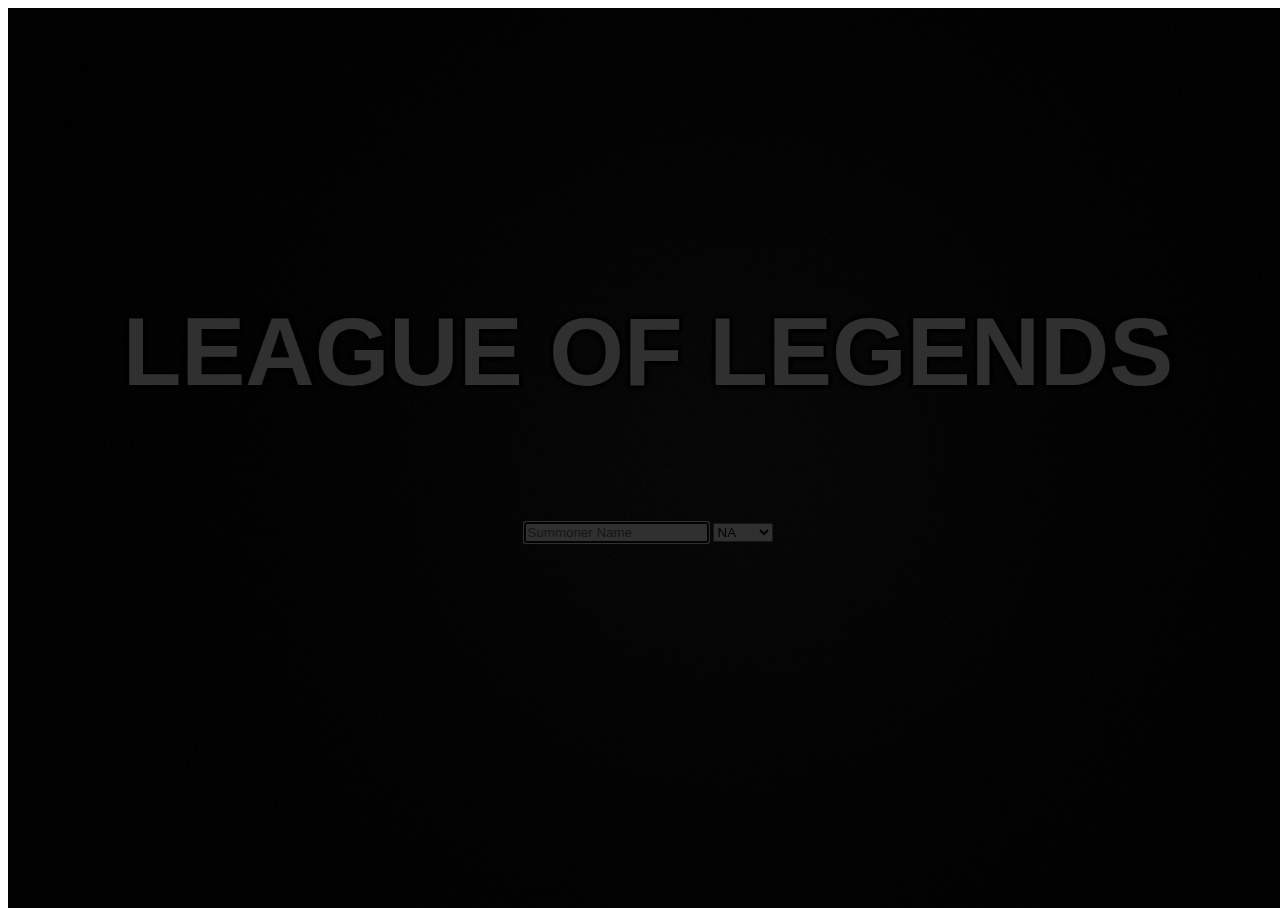
==== index.html @ 60fc0540 "1.0" ====
<!DOCTYPE html>
<html lang="en">
<head>
	<meta charset="utf-8">
	<meta name="viewport" content="width=device-width, initial-scale=1.0"/>
	<meta name="description" content="League of Legends Lookup"/>
	<meta name="keywords" content="league of legends, lookup"/>

	<title>LEAGUE OF LEGENDS S3 RANKED</title>

	<link rel="stylesheet" href="normalize.css">
	<link rel="stylesheet" href="ranked.css">
</head>

<body>
<div id="main">
	<div id="overlay"></div>
	<div id="container"></div>
	<div id="form_container">
		<div id="center_height"></div>
		<div id="center_height"><h1 id="title">League of Legends</h1></div>
		<div id="center">
			<form id="lookup" onsubmit="getData(); return false;" method="post">
			<input type="text" name="summoner" id="summoner" placeholder="Summoner Name" required>
			<select name="region" id="region">
				<option value="na">NA</option>
				<option value="euw">EUW</option>
				<option value="eune">EUNE</option>
			</select>
			</form>
		</div>
	</div>
</div>

<script type="text/javascript" src="js/greensock/TweenMax.min.js"></script>
<script src="http://ajax.googleapis.com/ajax/libs/jquery/1.9.1/jquery.min.js"></script>
<script>window.jQuery || document.write('<script src="/js/jquery-1.9.1.min.js"><\/script>')</script>
<script src="js/jquery.lettering.js"></script>
<script src="js/jquery.superscrollorama.js"></script>
<script>
	$(document).ready(function(){
		$("#summoner").focus();
		$("#overlay").fadeOut(2500);
	});

	function getData(){
		if (document.getElementById("summoner").value == ""){
			return false;
		}

		if (window.XMLHttpRequest) {// code for IE7+, Firefox, Chrome, Opera, Safari
			xmlhttp=new XMLHttpRequest();
		} else {
			xmlhttp=new ActiveXObject("Microsoft.XMLHTTP");

		}
		xmlhttp.onreadystatechange = function() {
			if (xmlhttp.readyState == 1){
				$("#overlay").fadeIn(1500);
				setTimeout(function(){ document.getElementById("overlay").innerHTML = "<div id='center_height'></div><h1 id='overlay_search'>Loading...</h1>"; $("#overlay_search").hide(); $("#overlay_search").delay(2100).fadeIn(1000);}, 1800);
			} else if (xmlhttp.readyState == 4 && xmlhttp.status == 200){
				document.getElementById("overlay_search").innerHTML = "Done!";
				document.getElementById("form_container").innerHTML = "<h3>hi :)</h3>";
				$("#form_container").css('margin-top', '100%');
				$("#form_container").css('background', '#000000');
				document.getElementById("container").innerHTML = xmlhttp.responseText;
				$("#container").css('height', $(window).height()+'px');
				$("#container").css('margin-bottom', '-200px');
				initAnimations();
			}
		}

		xmlhttp.open("POST", "ranked.php", true);
		xmlhttp.setRequestHeader("Content-type", "application/octet-stream");
		xmlhttp.send("summoner=" + document.getElementById("summoner").value + "&region=" + document.getElementById("region").value);
	}

	function initAnimations(){
		if (document.getElementById("error") !== null){ // error finding summoner
			$("#overlay").fadeOut(1);
			return;
		}

		var w = $(window).width();
		var h = $(window).height();

		// SET BACKGROUNDS
		$("#container").css('background', '#000000 url("title_back.jpg") no-repeat center').css('background-size', 'cover');

		$("#summoner").css('margin-top', (0.32*h) + 'px');
		$("#summoner").lettering().find('span').css('position','relative').css('letter-spacing', '16px').hide();
		$("#real_scroll_message").css('margin-left', ((-0.5) * $("#real_scroll_message").width()) + 'px').hide();
		var sum_length = $("#summoner").text().length;
		$("#tier_name").css('margin-top', (0.16*h) + 'px');
		$("#tier_name").lettering().find('span').css('position', 'relative');
		$("#minion_spawn_time").css('margin-top', (0.15*h)+'px');
		$("#minion_spawn_time #mst_1").lettering().find('span').css('position', 'relative');
		$("#minion_spawn_time #mst_2").lettering().find('span').css('position', 'relative');
		$("#minion_spawn_time #mst_3").lettering().find('span').css('position', 'relative');
		$("#mp_champ_frame").css('background', '#000000 url(' + $("#info_mp_champ_bg").text() + ') no-repeat center').css('background-size', 'contain');
		$("#total_kills_frame").css('background', '#3A1F14 url("reverse_annie_alexis_rayne.jpg") no-repeat center').css('background-size', 'contain');
		$("#most_kills_champ_frame").css('background', '#000000 url(' + $("#info_most_kills_champ_bg").text() + ') no-repeat center').css('background-size', 'contain');
		$("#most_kills_per_game_champ_frame").css('background', '#000000 url(' + $("#info_most_kills_per_game_champ_bg").text() + ') no-repeat center').css('background-size', 'contain');
		$("#most_assists_per_game_champ_frame").css('background', '#000000 url(' + $("#info_most_assists_per_game_champ_bg").text() + ') no-repeat center').css('background-size', 'contain');
		$("#highest_winrate_champ_frame").css('background', '#000000 url(' + $("#info_highest_winrate_champ_bg").text() + ') no-repeat center').css('background-size', 'contain');
		$("#random_stats_frame").css('background', '#454545 url("volibear_by_scriptkittie.jpg") no-repeat center').css('background-size', 'contain');

		$("#credits_title").css('margin-top', (0.32*h)+'px');
		$("#credits_1").css('margin-top', (0.3*h)+'px');
		$("#credits_2").css('margin-top', (0.3*h)+'px');
		$("#credits_3").css('margin-top', (0.3*h)+'px');
		$("#credits_4").css('margin-top', (0.36*h)+'px');

		// CHAMPION BACKGROUND
		var bg_w;
		var bg_h;
		var bg_offset_x = 0;
		var bg_offset_y = 0;
		if (w / h > 1215 /717) { // width larger
			bg_w = h/717 * 1215;
			bg_offset_x = (w - bg_w)/2;
			bg_h = h;
		} else {
			bg_h = w/1215 * 717;
			bg_offset_y = (h - bg_h)/2;
			bg_w = w;
		}

		// ANNIE BACKGROUND
		var bg_w2;
		var bg_h2;
		var bg_offset_x2 = 0;
		var bg_offset_y2 = 0;
		if (w / h > 1920 / 1080) { // width larger
			bg_w2 = h/1080 * 1920;
			bg_offset_x2 = (w - bg_w2)/2;
			bg_h2 = h;
		} else {
			bg_h2 = w/1920 * 1080;
			bg_offset_y2 = (h - bg_h2)/2;
			bg_w2 = w;
		}

		// VOLIBEAR BACKGROUND
		var bg_w3;
		var bg_h3;
		var bg_offset_x3 = 0;
		var bg_offset_y3 = 0;
		if (w / h > 900 / 675) { // width larger
			bg_w3 = h/675 * 900;
			bg_offset_x3 = (w - bg_w3)/2;
			bg_h3 = h;
		} else {
			bg_h3 = w/900 * 675;
			bg_offset_y3 = (h - bg_h3)/2;
			bg_w3 = w;
		}

		$("#longest_game").css('margin-top', (0.24*bg_h3 + bg_offset_y3)+'px');
		$("#longest_game #lg_1").lettering().find('span').css('position', 'relative');
		$("#longest_game #lg_2").lettering().find('span').css('position', 'relative');
		$("#longest_game_gold").css('margin-top', (0.16*bg_h3 + bg_offset_y3)+'px');
		$("#longest_life").css('margin-top', (0.24*bg_h3 + bg_offset_y3)+'px');
		$("#longest_life #ll_1").lettering().find('span').css('position', 'relative');
		$("#longest_life #ll_2").lettering().find('span').css('position', 'relative');
		$("#longest_life_gold").css('margin-top', (0.16*bg_h3 + bg_offset_y3)+'px');
		$("#longest_spree").css('margin-top', (0.24*bg_h3 + bg_offset_y3)+'px');
		$("#longest_spree #ls_1").lettering().find('span').css('position', 'relative');
		$("#longest_spree #ls_2").lettering().find('span').css('position', 'relative');
		$("#total_damage").css('margin-top', (0.16*bg_h3 + bg_offset_y3)+'px');
		$("#total_damage #td_1").lettering().find('span').css('position', 'relative');
		$("#total_damage #td_2").lettering().find('span').css('position', 'relative');
		$("#total_damage #td_3").lettering().find('span').css('position', 'relative');
		$("#total_damage #td_4").lettering().find('span').css('position', 'relative');
		$("#total_gold").css('margin-top', (0.16*bg_h3 + bg_offset_y3)+'px');
		$("#total_gold #tg_1").lettering().find('span').css('position', 'relative');
		$("#total_gold #tg_2").lettering().find('span').css('position', 'relative');
		$("#total_gold #tg_3").lettering().find('span').css('position', 'relative');
		$("#total_gold #tg_4").lettering().find('span').css('position', 'relative');
		$("#largest_crit").css('margin-top', (0.24*bg_h3 + bg_offset_y3)+'px');

		$("#overlay").fadeOut(3000);

		var title_anim = [];
		title_anim[0] = TweenMax.to($("#scroll_message"), 9,
							{css:{marginLeft: '-150%'}, ease:Quad.easeInOut});
		title_anim[1] = TweenMax.to($("#behind_scroll_message"), 6,
							{css:{marginLeft:'-300%', opacity: 2}, ease:Quad.easeInOut});
		for(var i=1; i<=sum_length; i++){
			$("#summoner .char" + i).delay(3000 + i*200).fadeIn(500);
			title_anim[i+1] = (TweenMax.to($("#summoner .char" + i), 12,
				{css:{top:'-'+(300 + 100*(i%5)+300*(i/5))+'px'}}));
		}
		$("#real_scroll_message").delay(4000 + sum_length*200).fadeIn(2000);

		var tier_anim = [];
		tier_anim[0] = TweenMax.from($("#tier_image"), 8,
						{css:{opacity: 0}});
		for(var i=1; i<=$("#tier_name").text().length; i++){
			if (i % 2 === 0){
				if (Math.random() < .5){
					tier_anim[i] = TweenMax.from($("#tier_name .char" + i), 6,
						{css:{opacity: .2, top:(Math.random() * -1 * h/2) + 'px', left:(2*Math.random()*w-.5*w) + 'px'}, ease:Quad.easeInOut});
				} else {
					tier_anim[i] = TweenMax.from($("#tier_name .char" + i), 6,
						{css:{opacity: .2, top:(Math.random() * h/2 + h) + 'px', left:(2*Math.random()*w-.5*w) + 'px'}, ease:Quad.easeInOut});
				}
			} else {
				if (Math.random() < .5){
					tier_anim[i] = TweenMax.from($("#tier_name .char" + i), 6,
						{css:{opacity: .2, top:(2*Math.random()*h-.5*h) + 'px', left:(Math.random() * -1 * w/2) + 'px'}, ease:Quad.easeInOut});
				} else {
					tier_anim[i] = TweenMax.from($("#tier_name .char" + i), 6,
						{css:{opacity: .2, top:(2*Math.random()*h-.5*h) + 'px', left:(Math.random() * w/2 + w) + 'px'}, ease:Quad.easeInOut});
				}
			}
		}

		var mst_1_anim = [];
		var mst_anim_out = [];
		for(var i=0; i < $("#minion_spawn_time #mst_1").text().length; i++){
			mst_1_anim[i] = TweenMax.from($("#minion_spawn_time #mst_1 .char" + (i+1)), 8,
				{css:{opacity: 0, top: (Math.random()*3*h - h)+'px', left: (Math.random()*3*w - w)+'px'}, ease:Quad.easeInOut});
			mst_anim_out.push(TweenMax.to($("#minion_spawn_time #mst_1 .char" + (i+1)), 8,
				{css:{opacity: 0, top: (Math.random()*3*h - h)+'px', left: (Math.random()*3*w - w)+'px'}, ease:Quad.easeInOut}));
		}

		var mst_2_anim = [];
		for(var i=0; i < $("#minion_spawn_time #mst_2").text().length; i++){
			mst_2_anim[i] = TweenMax.from($("#minion_spawn_time #mst_2 .char" + (i+1)), 8,
				{css:{opacity: 0, top: (Math.random()*3*h - h)+'px', left: (Math.random()*3*w - w)+'px'}, ease:Quad.easeInOut});
			mst_anim_out.push(TweenMax.to($("#minion_spawn_time #mst_2 .char" + (i+1)), 8,
				{css:{opacity: 0, top: (Math.random()*3*h - h)+'px', left: (Math.random()*3*w - w)+'px'}, ease:Quad.easeInOut}));
		}

		var mst_3_anim = [];
		for(var i=0; i < $("#minion_spawn_time #mst_3").text().length; i++){
			mst_3_anim[i] = TweenMax.from($("#minion_spawn_time #mst_3 .char" + (i+1)), 8,
				{css:{opacity: 0, top: (Math.random()*3*h - h)+'px', left: (Math.random()*3*w - w)+'px'}, ease:Quad.easeInOut});
			mst_anim_out.push(TweenMax.to($("#minion_spawn_time #mst_3 .char" + (i+1)), 8,
				{css:{opacity: 0, top: (Math.random()*3*h - h)+'px', left: (Math.random()*3*w - w)+'px'}, ease:Quad.easeInOut}));
		}


		var lg_anim_out = [];
		for(var i=0; i < $("#longest_game #lg_1").text().length; i++){
			lg_anim_out.push(TweenMax.to($("#longest_game #lg_1 .char" + (i+1)), 8,
				{css:{opacity: 0, top: (Math.random()*3*h - h)+'px', left: (Math.random()*3*w - w)+'px'}, ease:Quad.easeInOut}));
		}
		for(var i=0; i < $("#longest_game #lg_2").text().length; i++){
			lg_anim_out.push(TweenMax.to($("#longest_game #lg_2 .char" + (i+1)), 8,
				{css:{opacity: 0, top: (Math.random()*3*h - h)+'px', left: (Math.random()*3*w - w)+'px'}, ease:Quad.easeInOut}));
		}

		var ll_anim_out = [];

		var ll_1_anim = [];
		for(var i=0; i < $("#longest_life #ll_1").text().length; i++){
			ll_1_anim[i] = TweenMax.from($("#longest_life #ll_1 .char" + (i+1)), 8,
				{css:{opacity: 0, top: (0.2*h)+'px', left: (w/2-30*i)+'px', 'font-size': '2px'}, ease:Quad.easeInOut});
			ll_anim_out.push(TweenMax.to($("#longest_life #ll_1 .char" + (i+1)), 8,
				{css:{opacity: 0, top: (0.2*h)+'px', left: (w/2-30*i)+'px'}, ease:Quad.easeInOut}));
		}

		var ll_2_anim = [];
		for(var i=0; i < $("#longest_life #ll_2").text().length; i++){
			ll_2_anim[i] = TweenMax.from($("#longest_life #ll_2 .char" + (i+1)), 8,
				{css:{opacity: 0, top: (0.4*h)+'px', left: (w/2-30*i)+'px', 'font-size': '2px'}, ease:Quad.easeInOut});
			ll_anim_out.push(TweenMax.to($("#longest_life #ll_2 .char" + (i+1)), 8,
				{css:{opacity: 0, top: (0.4*h)+'px', left: (w/2-30*i)+'px'}, ease:Quad.easeInOut}));
		}

		var ls_anim_out = []

		var ls_1_anim = [];
		var ls_1_length = $("#longest_spree #ls_1").text().length
		for(var i=0; i < ls_1_length; i++){
			ls_1_anim[i] = TweenMax.from($("#longest_spree #ls_1 .char" + (i+1)), 8,
				{css:{opacity: 0, left: (-60*i-w/3)+'px'}, ease:Quad.easeInOut});
			ls_anim_out.push(TweenMax.to($("#longest_spree #ls_1 .char" + (i+1)), 8,
				{css:{opacity: 0, left: (w + (ls_1_length-i)*60)+'px'}, ease:Quad.easeInOut}));
		}

		var ls_2_anim = [];
		var ls_2_length = $("#longest_spree #ls_2").text().length
		for(var i=0; i < ls_2_length; i++){
			ls_2_anim[i] = TweenMax.from($("#longest_spree #ls_2 .char" + (i+1)), 8,
				{css:{opacity: 0, left: (-60*i-w/3)+'px'}, ease:Quad.easeInOut});
			ls_anim_out.push(TweenMax.to($("#longest_spree #ls_2 .char" + (i+1)), 8,
				{css:{opacity: 0, left: (w/2 + (ls_1_length-i)*60)+'px'}, ease:Quad.easeInOut}));
		}

		var td_anim = [];
		td_1_length = $("#total_damage #td_1").text().length
		for(var i=0; i<td_1_length; i++){
			td_anim.push(TweenMax.from($("#total_damage #td_1 .char" + (i+1)), 16*((i+1)/td_1_length),
				{css:{opacity: 0, 'font-size': '8px'}}));
		}

		td_2_length = $("#total_damage #td_2").text().length
		for(var i=0; i<td_2_length; i++){
			td_anim.push(TweenMax.from($("#total_damage #td_2 .char" + (i+1)), 16*((i+1)/td_2_length),
				{css:{opacity: 0, 'font-size': '8px'}}));
		}

		td_3_length = $("#total_damage #td_3").text().length
		for(var i=0; i<td_3_length; i++){
			td_anim.push(TweenMax.from($("#total_damage #td_3 .char" + (i+1)), 16*((i+1)/td_3_length),
				{css:{opacity: 0, 'font-size': '8px'}}));
		}

		td_4_length = $("#total_damage #td_4").text().length
		for(var i=0; i<td_4_length; i++){
			td_anim.push(TweenMax.from($("#total_damage #td_4 .char" + (i+1)), 16*((i+1)/td_4_length),
				{css:{opacity: 0, 'font-size': '8px'}}));
		}

		var tg_anim = [];
		tg_1_length = $("#total_gold #tg_1").text().length
		for(var i=0; i<tg_1_length; i++){
			tg_anim.push(TweenMax.from($("#total_gold #tg_1 .char" + (i+1)), 16*((tg_1_length-i)/tg_1_length),
				{css:{opacity: 0, 'font-size': '8px'}}));
		}

		tg_2_length = $("#total_gold #tg_2").text().length
		for(var i=0; i<tg_2_length; i++){
			tg_anim.push(TweenMax.from($("#total_gold #tg_2 .char" + (i+1)), 16*((tg_2_length-i)/tg_2_length),
				{css:{opacity: 0, 'font-size': '8px'}}));
		}

		tg_3_length = $("#total_gold #tg_3").text().length
		for(var i=0; i<tg_3_length; i++){
			tg_anim.push(TweenMax.from($("#total_gold #tg_3 .char" + (i+1)), 16*((tg_3_length-i)/tg_3_length),
				{css:{opacity: 0, 'font-size': '8px'}}));
		}

		tg_4_length = $("#total_gold #tg_4").text().length
		for(var i=0; i<tg_4_length; i++){
			tg_anim.push(TweenMax.from($("#total_gold #tg_4 .char" + (i+1)), 16*((tg_4_length-i)/tg_4_length),
				{css:{opacity: 0, 'font-size': '8px'}}));
		}

		var lc_anim = TweenMax.from($("#largest_crit"), 12,
			{css:{marginTop:'-100%', opacity:0}, ease:Bounce.easeOut});


		var s = $.superscrollorama();


		s.pin($("#container"), 92 * $(window).height(), {
			anim: (new TimelineLite())
				.append(title_anim)
				.append(
					TweenMax.fromTo($("#tier_frame"), 3,
						{css:{opacity: 0}},
						{css:{opacity: 1}}))
				.append(tier_anim)
				.append(
					TweenMax.fromTo($("#tier_info"), 2,
						{css:{marginLeft:'120%', opacity: 0}, ease:Quad.easeInOut},
						{css:{marginLeft:'4%', opacity: 1}, ease:Quad.easeInOut}))
				.append(
					TweenMax.to($("#tier_info"), 12,
						{css:{marginLeft:'-4%'}}))
				.append(
					TweenMax.to($("#tier_info"), 2,
						{css:{marginLeft:'-120%', opacity: 0}, ease:Quad.easeInOut}))
				.append([
					TweenMax.to($("#tier_name"), 3,
						{css:{marginTop:'-100%', opacity: 0}, ease:Quad.easeInOut}),
					TweenMax.to($("#tier_image"), 3,
						{css:{opacity: 0}})])
				.append([
					TweenMax.to($("#tier_frame"), 3,
						{css:{marginTop:'-100%'}}),
					TweenMax.fromTo($("#num_games_frame"), 3,
						{css:{marginTop:'-100%'}},
						{css:{marginTop:'0%'}})])
				.append(
					TweenMax.fromTo($("#num_games"), 2,
						{css:{marginLeft:'100%', marginTop: ((h-252)/4)+'px', marginBottom: '0px'}, ease:Quad.easeInOut},
						{css:{marginLeft:'13%'}, ease:Quad.easeInOut}))
				.append([
					TweenMax.fromTo($("#num_wins"), 2,
						{css:{marginLeft:'-100%', marginTop: ((h-252)/4)+'px', marginBottom: '0px'}, ease:Quad.easeInOut},
						{css:{marginLeft:'48%'}, ease:Quad.easeInOut}),
					TweenMax.to($("#num_games"), 2,
						{css:{marginLeft:'12%'}})])
				.append([
					TweenMax.fromTo($("#num_losses"), 2,
						{css:{marginLeft:'100%', marginTop: ((h-252)/4)+'px', marginBottom: '0px'}, ease:Quad.easeInOut},
						{css:{marginLeft:'31%'}, ease:Quad.easeInOut}),
					TweenMax.to($("#num_wins"), 2,
						{css:{marginLeft:'49%'}}),
					TweenMax.to($("#num_games"), 2,
						{css:{marginLeft:'11%'}})])
				.append([
					TweenMax.to($("#num_games"), 12,
						{css:{marginLeft: '7%'}}),
					TweenMax.to($("#num_wins"), 12,
						{css:{marginLeft: '53%'}}),
					TweenMax.to($("#num_losses"), 12,
						{css:{marginLeft: '27%'}})])
				.append(
					TweenMax.to($("#num_games"), 2,
						{css:{marginLeft: '-100%'}}))
				.append(
					TweenMax.to($("#num_wins"), 2,
						{css:{marginLeft: '100%'}}))
				.append(
					TweenMax.to($("#num_losses"), 2,
						{css:{marginLeft: '-100%'}}))
				.append([
					TweenMax.to($("#num_games_frame"), 1,
						{css:{marginLeft:'100%'}}),

					TweenMax.fromTo($("#total_destruction_frame"), 1,
						{css:{marginTop:'-100%'}},
						{css:{marginTop:'0%'}})])
				.append(
					TweenMax.fromTo($("#total_minions"), 2,
						{css:{marginLeft:'100%', marginTop: ((h-252)/4)+'px', marginBottom: '0px'}, ease:Quad.easeInOut},
						{css:{marginLeft:'13%'}, ease:Quad.easeInOut}))
				.append([
					TweenMax.fromTo($("#total_monsters"), 2,
						{css:{marginLeft:'-100%', marginTop: ((h-252)/4)+'px', marginBottom: '0px'}, ease:Quad.easeInOut},
						{css:{marginLeft:'38%'}, ease:Quad.easeInOut}),
					TweenMax.to($("#total_minions"), 2,
						{css:{marginLeft:'12%'}})])
				.append([
					TweenMax.fromTo($("#total_turrets"), 2,
						{css:{marginLeft:'100%', marginTop: ((h-252)/4)+'px', marginBottom: '0px'}, ease:Quad.easeInOut},
						{css:{marginLeft:'26%'}, ease:Quad.easeInOut}),
					TweenMax.to($("#total_monsters"), 2,
						{css:{marginLeft:'39%'}}),
					TweenMax.to($("#total_minions"), 2,
						{css:{marginLeft:'11%'}})])
				.append([
					TweenMax.to($("#total_minions"), 12,
						{css:{marginLeft: '7%'}}),
					TweenMax.to($("#total_monsters"), 12,
						{css:{marginLeft: '43%'}}),
					TweenMax.to($("#total_turrets"), 12,
						{css:{marginLeft: '22%'}})])
				.append(
					TweenMax.to($("#total_minions"), 2,
						{css:{marginLeft: '-100%'}}))
				.append(
					TweenMax.to($("#total_monsters"), 2,
						{css:{marginLeft: '100%'}}))
				.append(
					TweenMax.to($("#total_turrets"), 2,
						{css:{marginLeft: '-100%'}}))
				.append([
					TweenMax.to($("#total_destruction_frame"), 6,
						{css:{marginLeft:'100%'}}),

					TweenMax.fromTo($("#total_kills_frame"), 6,
						{css:{marginLeft:'100%'}},
						{css:{marginLeft:'0%'}})])
				.append(
					TweenMax.fromTo($("#total_kills"), 2,
						{css:{marginLeft:'100%', marginTop: (bg_offset_y2 + 0.1 * bg_h2) + 'px', opacity: 0}, ease:Quad.easeInOut},
						{css:{marginLeft:'12%', opacity: 1}, ease:Quad.easeInOut}))
				.append(
					TweenMax.fromTo($("#kills_per_game"), 2,
						{css:{marginLeft: '-100%', opacity: 0, marginTop:((bg_h2)/3)+'px'}, ease:Quad.easeInOut},
						{css:{marginLeft: '34%', opacity: 1}, ease:Quad.easeInOut}))
				.append([
					TweenMax.to($("#total_kills"), 12,
						{css:{marginLeft:'8%'}}),
					TweenMax.to($("#kills_per_game"), 12,
						{css:{marginLeft:'38%'}})])
				.append([
					TweenMax.to($("#total_kills"), 2,
						{css:{marginLeft:'-100%', opacity: 0}}),
					TweenMax.to($("#kills_per_game"), 2,
						{css:{marginLeft:'100%', opacity:0}})])
				.append(
					TweenMax.fromTo($("#doubles_frame"), 0.5,
						{css:{marginLeft:'100%'}},
						{css:{marginLeft:'0%'}}))
				.append(
					TweenMax.fromTo($("#doubles"), 2,
						{css:{marginLeft:'100%', marginTop: (bg_offset_y2 + 0.1 * bg_h2) + 'px', opacity: 0}, ease:Quad.easeInOut},
						{css:{marginLeft:'12%', opacity: 1}, ease:Quad.easeInOut}))
				.append(
					TweenMax.fromTo($("#doubles_per_game"), 2,
						{css:{marginLeft: '-100%', opacity: 0, marginTop:((bg_h2)/3)+'px'}, ease:Quad.easeInOut},
						{css:{marginLeft: '34%', opacity: 1}, ease:Quad.easeInOut}))
				.append([
					TweenMax.to($("#doubles"), 12,
						{css:{marginLeft:'8%'}}),
					TweenMax.to($("#doubles_per_game"), 12,
						{css:{marginLeft:'38%'}})])
				.append([
					TweenMax.to($("#doubles"), 2,
						{css:{marginLeft:'-100%', opacity: 0}}),
					TweenMax.to($("#doubles_per_game"), 2,
						{css:{marginLeft:'100%', opacity:0}})])
				.append(
					TweenMax.to($("#doubles_frame"), 0.5,
						{css:{marginLeft:'-100%'}}))
				.append(
					TweenMax.fromTo($("#triples_frame"), 0.5,
						{css:{marginLeft:'100%'}},
						{css:{marginLeft:'0%'}}))
				.append(
					TweenMax.fromTo($("#triples"), 2,
						{css:{marginLeft:'100%', marginTop: (bg_offset_y2 + 0.1 * bg_h2) + 'px', opacity: 0}, ease:Quad.easeInOut},
						{css:{marginLeft:'12%', opacity: 1}, ease:Quad.easeInOut}))
				.append(
					TweenMax.fromTo($("#triples_per_game"), 2,
						{css:{marginLeft: '-100%', opacity: 0, marginTop:(bg_h2/3)+'px'}, ease:Quad.easeInOut},
						{css:{marginLeft: '34%', opacity: 1}, ease:Quad.easeInOut}))
				.append([
					TweenMax.to($("#triples"), 12,
						{css:{marginLeft:'8%'}}),
					TweenMax.to($("#triples_per_game"), 12,
						{css:{marginLeft:'38%'}})])
				.append([
					TweenMax.to($("#triples"), 2,
						{css:{marginLeft:'-100%', opacity: 0}}),
					TweenMax.to($("#triples_per_game"), 2,
						{css:{marginLeft:'100%', opacity:0}})])
				.append(
					TweenMax.to($("#triples_frame"), 0.5,
						{css:{marginLeft:'-100%'}}))
				.append(
					TweenMax.fromTo($("#quadras_frame"), 0.5,
						{css:{marginLeft:'100%'}},
						{css:{marginLeft:'0%'}}))
				.append(
					TweenMax.fromTo($("#quadras"), 2,
						{css:{marginLeft:'100%', marginTop: (bg_offset_y2 + 0.1 * bg_h2) + 'px', opacity: 0}, ease:Quad.easeInOut},
						{css:{marginLeft:'12%', opacity: 1}, ease:Quad.easeInOut}))
				.append(
					TweenMax.fromTo($("#quadras_per_game"), 2,
						{css:{marginLeft: '-100%', opacity: 0, marginTop:(bg_h2/3)+'px'}, ease:Quad.easeInOut},
						{css:{marginLeft: '34%', opacity: 1}, ease:Quad.easeInOut}))
				.append([
					TweenMax.to($("#quadras"), 12,
						{css:{marginLeft:'8%'}}),
					TweenMax.to($("#quadras_per_game"), 12,
						{css:{marginLeft:'38%'}})])
				.append([
					TweenMax.to($("#quadras"), 2,
						{css:{marginLeft:'-100%', opacity: 0}}),
					TweenMax.to($("#quadras_per_game"), 2,
						{css:{marginLeft:'100%', opacity:0}})])
				.append(
					TweenMax.to($("#quadras_frame"), 0.5,
						{css:{marginLeft:'-100%'}}))
				.append(
					TweenMax.fromTo($("#pentas_frame"), 0.5,
						{css:{marginLeft:'100%'}},
						{css:{marginLeft:'0%'}}))
				.append(
					TweenMax.fromTo($("#pentas"), 2,
						{css:{marginLeft:'100%', marginTop: (bg_offset_y2 + 0.1 * bg_h2) + 'px', opacity: 0}, ease:Quad.easeInOut},
						{css:{marginLeft:'12%', opacity: 1}, ease:Quad.easeInOut}))
				.append(
					TweenMax.fromTo($("#pentas_per_game"), 2,
						{css:{marginLeft: '-100%', opacity: 0, marginTop:(bg_h2/3)+'px'}, ease:Quad.easeInOut},
						{css:{marginLeft: '34%', opacity: 1}, ease:Quad.easeInOut}))
				.append([
					TweenMax.to($("#pentas"), 12,
						{css:{marginLeft:'8%'}}),
					TweenMax.to($("#pentas_per_game"), 12,
						{css:{marginLeft:'38%'}})])
				.append([
					TweenMax.to($("#pentas"), 2,
						{css:{marginLeft:'-100%', opacity: 0}}),
					TweenMax.to($("#pentas_per_game"), 2,
						{css:{marginLeft:'100%', opacity:0}})])
				.append(
					TweenMax.to($("#pentas_frame"), 0.5,
						{css:{marginLeft:'-100%'}}))
				.append([
					TweenMax.to($("#total_kills_frame"), 3,
						{css:{marginLeft:'-100%'}}),
					TweenMax.fromTo($("#before_mp_champ_frame"), 3,
						{css:{marginLeft:'100%'}},
						{css:{marginLeft:'0%'}})])
				.append(
					TweenMax.fromTo($("#before_mp_champ"), 12,
						{css:{marginLeft: '2%', marginTop: (0.5*h-48) + 'px'}},
						{css:{marginLeft: '-1%'}}))
				.append([
					TweenMax.to($("#before_mp_champ"), 5,
						{css:{marginLeft: '-2%'}}),
					TweenMax.to($("#before_mp_champ_frame"), 6,
						{css:{opacity: 0}}),
					TweenMax.fromTo($("#mp_champ_frame"), 6,
						{css:{marginLeft:'100%'}},
						{css:{marginLeft: '0%'}})])
				.append(
					TweenMax.fromTo($("#mp_champ"), 2,
						{css:{marginTop: (0.16*bg_h+bg_offset_y)+'px', marginLeft:(w+100)+'px', opacity:0}, ease:Quad.easeInOut},
						{css:{marginLeft:(0.1*bg_w+bg_offset_x)+'px', opacity:1}, ease:Quad.easeInOut}))
				.append(
					TweenMax.to($("#mp_champ"), 8,
						{css:{marginLeft:(0.08*bg_w+bg_offset_x)+'px'}}))
				.append([
					TweenMax.to($("#mp_champ"), 2,
						{css:{marginLeft:(0.075*bg_w+bg_offset_x)+'px'}}),
					TweenMax.fromTo($("#mp_champ_title"), 2,
						{css:{marginLeft:(bg_w+100)+'px', opacity:0}, ease:Quad.easeInOut},
						{css:{marginLeft:(0.1*bg_w+bg_offset_x)+'px', opacity:1}, ease:Quad.easeInOut})])
				.append([
					TweenMax.to($("#mp_champ"), 8,
						{css:{marginLeft:(0.055*bg_w+bg_offset_x)+'px'}}),
					TweenMax.to($("#mp_champ_title"), 8,
						{css:{marginLeft:(0.08*bg_w+bg_offset_x)+'px'}})])
				.append(
					TweenMax.fromTo($("#mp_champ_games"), 2,
						{css:{marginLeft:(w+100)+'px', marginTop: (bg_h/3) + 'px', opacity: 0}, ease:Quad.easeInOut},
						{css:{marginLeft:(7/12*bg_w+bg_offset_x)+'px', opacity: 1}, ease:Quad.easeInOut}))
				.append(
					TweenMax.to($("#mp_champ_games"), 12,
						{css:{marginLeft:(bg_w/2+bg_offset_x)+'px'}}))
				.append([
					TweenMax.to($("#mp_champ_games"), 2,
						{css:{marginLeft:((-1)*w)+'px', opacity: 0}}),
					TweenMax.fromTo($("#mp_champ_percentage"), 2,
						{css:{marginLeft:(w+100)+'px', opacity: 0}, ease:Quad.easeInOut},
						{css:{marginLeft:(bg_w/2+bg_offset_x)+'px', opacity: 1}, ease:Quad.easeInOut})])
				.append(
					TweenMax.to($("#mp_champ_percentage"), 12,
						{css:{marginLeft:(5/12*bg_w+bg_offset_x)+'px'}}))
				.append(
					TweenMax.to($("#mp_champ_percentage"), 2,
						{css:{marginLeft:((-1)*w)+'px', opacity: 0}}))
				.append([
					TweenMax.to($("#mp_champ_frame"), 6,
						{css:{marginLeft: '100%'}}),
					TweenMax.fromTo($("#before_most_kills_champ_frame"), 6,
						{css:{marginLeft: '100%'}},
						{css:{marginLeft: '0%'}})])
				.append(
					TweenMax.fromTo($("#before_most_kills_champ"), 12,
						{css:{marginLeft: '2%', marginTop: (0.5*h-48) + 'px'}},
						{css:{marginLeft: '-1%'}}))
				.append([
					TweenMax.to($("#before_most_kills_champ"), 5,
						{css:{marginLeft: '-2%'}}),
					TweenMax.to($("#before_most_kills_champ_frame"), 6,
						{css:{opacity: 0}}),
					TweenMax.fromTo($("#most_kills_champ_frame"), 6,
						{css:{marginLeft:'100%'}},
						{css:{marginLeft: '0%'}})])
				.append(
					TweenMax.fromTo($("#most_kills_champ"), 2,
						{css:{marginTop: (0.16*bg_h+bg_offset_y)+'px', marginLeft:(w+100)+'px', opacity:0}, ease:Quad.easeInOut},
						{css:{marginLeft:(0.1*bg_w+bg_offset_x)+'px', opacity:1}, ease:Quad.easeInOut}))
				.append(
					TweenMax.to($("#most_kills_champ"), 8,
						{css:{marginLeft:(0.08*bg_w+bg_offset_x)+'px'}}))
				.append([
					TweenMax.to($("#most_kills_champ"), 2,
						{css:{marginLeft:(0.075*bg_w+bg_offset_x)+'px'}}),
					TweenMax.fromTo($("#most_kills_champ_title"), 2,
						{css:{marginLeft:(bg_w+100)+'px', opacity:0}, ease:Quad.easeInOut},
						{css:{marginLeft:(0.1*bg_w+bg_offset_x)+'px', opacity:1}, ease:Quad.easeInOut})])
				.append([
					TweenMax.to($("#most_kills_champ"), 8,
						{css:{marginLeft:(0.055*bg_w+bg_offset_x)+'px'}}),
					TweenMax.to($("#most_kills_champ_title"), 8,
						{css:{marginLeft:(0.08*bg_w+bg_offset_x)+'px'}})])
				.append(
					TweenMax.fromTo($("#most_kills"), 2,
						{css:{marginLeft:(w+100)+'px', marginTop: (bg_h/4) + 'px', opacity: 0}, ease:Quad.easeInOut},
						{css:{marginLeft:(bg_w/2+bg_offset_x)+'px', opacity: 1}, ease:Quad.easeInOut}))
				.append(
					TweenMax.to($("#most_kills"), 12,
						{css:{marginLeft:(5/12*bg_w+bg_offset_x)+'px'}}))
				.append(
					TweenMax.to($("#most_kills"), 2,
						{css:{marginLeft:((-1)*w)+'px', opacity: 0}}))

				.append([
					TweenMax.to($("#most_kills_champ_frame"), 6,
						{css:{marginLeft: '-100%'}}),
					TweenMax.fromTo($("#before_most_kills_per_game_champ_frame"), 6,
						{css:{marginLeft: '-100%'}},
						{css:{marginLeft: '0%'}})])
				.append(
					TweenMax.fromTo($("#before_most_kills_per_game_champ"), 12,
						{css:{marginLeft: '-2%', marginTop: (0.5*h-48) + 'px'}},
						{css:{marginLeft: '1%'}}))
				.append([
					TweenMax.to($("#before_most_kills_per_game_champ"), 5,
						{css:{marginLeft: '2%'}}),
					TweenMax.to($("#before_most_kills_per_game_champ_frame"), 6,
						{css:{opacity: 0}}),
					TweenMax.fromTo($("#most_kills_per_game_champ_frame"), 6,
						{css:{marginLeft:'-100%'}},
						{css:{marginLeft: '0%'}})])
				.append(
					TweenMax.fromTo($("#most_kills_per_game_champ"), 2,
						{css:{marginTop: (0.16*bg_h+bg_offset_y)+'px', marginLeft:(w+100)+'px', opacity:0}, ease:Quad.easeInOut},
						{css:{marginLeft:(0.1*bg_w+bg_offset_x)+'px', opacity:1}, ease:Quad.easeInOut}))
				.append(
					TweenMax.to($("#most_kills_per_game_champ"), 8,
						{css:{marginLeft:(0.08*bg_w+bg_offset_x)+'px'}}))
				.append([
					TweenMax.to($("#most_kills_per_game_champ"), 2,
						{css:{marginLeft:(0.075*bg_w+bg_offset_x)+'px'}}),
					TweenMax.fromTo($("#most_kills_per_game_champ_title"), 2,
						{css:{marginLeft:(bg_w+100)+'px', opacity:0}, ease:Quad.easeInOut},
						{css:{marginLeft:(0.1*bg_w+bg_offset_x)+'px', opacity:1}, ease:Quad.easeInOut})])
				.append([
					TweenMax.to($("#most_kills_per_game_champ"), 8,
						{css:{marginLeft:(0.055*bg_w+bg_offset_x)+'px'}}),
					TweenMax.to($("#most_kills_per_game_champ_title"), 8,
						{css:{marginLeft:(0.08*bg_w+bg_offset_x)+'px'}})])
				.append(
					TweenMax.fromTo($("#most_kills_per_game"), 2,
						{css:{marginLeft:(w+100)+'px', marginTop: (bg_h/4) + 'px', opacity: 0}, ease:Quad.easeInOut},
						{css:{marginLeft:(bg_w/3+bg_offset_x)+'px', opacity: 1}, ease:Quad.easeInOut}))
				.append(
					TweenMax.to($("#most_kills_per_game"), 12,
						{css:{marginLeft:(bg_w/4+bg_offset_x)+'px'}}))
				.append(
					TweenMax.to($("#most_kills_per_game"), 2,
						{css:{marginLeft:((-1)*w)+'px', opacity: 0}}))

				.append([
					TweenMax.to($("#most_kills_per_game_champ_frame"), 6,
						{css:{marginLeft: '100%'}}),
					TweenMax.fromTo($("#before_most_assists_per_game_champ_frame"), 6,
						{css:{marginLeft: '100%'}},
						{css:{marginLeft: '0%'}})])
				.append(
					TweenMax.fromTo($("#before_most_assists_per_game_champ"), 12,
						{css:{marginLeft: '2%', marginTop: (0.5*h-48) + 'px'}},
						{css:{marginLeft: '-1%'}}))
				.append([
					TweenMax.to($("#before_most_assists_per_game_champ"), 5,
						{css:{marginLeft: '-2%'}}),
					TweenMax.to($("#before_most_assists_per_game_champ_frame"), 6,
						{css:{opacity: 0}}),
					TweenMax.fromTo($("#most_assists_per_game_champ_frame"), 6,
						{css:{marginLeft:'100%'}},
						{css:{marginLeft: '0%'}})])
				.append(
					TweenMax.fromTo($("#most_assists_per_game_champ"), 2,
						{css:{marginTop: (0.16*bg_h+bg_offset_y)+'px', marginLeft:(w+100)+'px', opacity:0}, ease:Quad.easeInOut},
						{css:{marginLeft:(0.1*bg_w+bg_offset_x)+'px', opacity:1}, ease:Quad.easeInOut}))
				.append(
					TweenMax.to($("#most_assists_per_game_champ"), 8,
						{css:{marginLeft:(0.08*bg_w+bg_offset_x)+'px'}}))
				.append([
					TweenMax.to($("#most_assists_per_game_champ"), 2,
						{css:{marginLeft:(0.075*bg_w+bg_offset_x)+'px'}}),
					TweenMax.fromTo($("#most_assists_per_game_champ_title"), 2,
						{css:{marginLeft:(bg_w+100)+'px', opacity:0}, ease:Quad.easeInOut},
						{css:{marginLeft:(0.1*bg_w+bg_offset_x)+'px', opacity:1}, ease:Quad.easeInOut})])
				.append([
					TweenMax.to($("#most_assists_per_game_champ"), 8,
						{css:{marginLeft:(0.055*bg_w+bg_offset_x)+'px'}}),
					TweenMax.to($("#most_assists_per_game_champ_title"), 8,
						{css:{marginLeft:(0.08*bg_w+bg_offset_x)+'px'}})])
				.append(
					TweenMax.fromTo($("#most_assists_per_game"), 2,
						{css:{marginLeft:(w+100)+'px', marginTop: (bg_h/4) + 'px', opacity: 0}, ease:Quad.easeInOut},
						{css:{marginLeft:(bg_w/3+bg_offset_x)+'px', opacity: 1}, ease:Quad.easeInOut}))
				.append(
					TweenMax.to($("#most_assists_per_game"), 12,
						{css:{marginLeft:(bg_w/4+bg_offset_x)+'px'}}))
				.append(
					TweenMax.to($("#most_assists_per_game"), 2,
						{css:{marginLeft:((-1)*w)+'px', opacity: 0}}))


				.append([
					TweenMax.to($("#most_assists_per_game_champ_frame"), 6,
						{css:{marginLeft: '-100%'}}),
					TweenMax.fromTo($("#before_highest_winrate_champ_frame"), 6,
						{css:{marginLeft: '-100%'}},
						{css:{marginLeft: '0%'}})])
				.append(
					TweenMax.fromTo($("#before_highest_winrate_champ"), 12,
						{css:{marginLeft: '-2%', marginTop: (0.5*h-48) + 'px'}},
						{css:{marginLeft: '1%'}}))
				.append([
					TweenMax.to($("#before_highest_winrate_champ"), 5,
						{css:{marginLeft: '2%'}}),
					TweenMax.to($("#before_highest_winrate_champ_frame"), 6,
						{css:{opacity: 0}}),
					TweenMax.fromTo($("#highest_winrate_champ_frame"), 6,
						{css:{marginLeft:'-100%'}},
						{css:{marginLeft: '0%'}})])
				.append(
					TweenMax.fromTo($("#highest_winrate_champ"), 2,
						{css:{marginTop: (0.16*bg_h+bg_offset_y)+'px', marginLeft:(w+100)+'px', opacity:0}, ease:Quad.easeInOut},
						{css:{marginLeft:(0.1*bg_w+bg_offset_x)+'px', opacity:1}, ease:Quad.easeInOut}))
				.append(
					TweenMax.to($("#highest_winrate_champ"), 8,
						{css:{marginLeft:(0.08*bg_w+bg_offset_x)+'px'}}))
				.append([
					TweenMax.to($("#highest_winrate_champ"), 2,
						{css:{marginLeft:(0.075*bg_w+bg_offset_x)+'px'}}),
					TweenMax.fromTo($("#highest_winrate_champ_title"), 2,
						{css:{marginLeft:(bg_w+100)+'px', opacity:0}, ease:Quad.easeInOut},
						{css:{marginLeft:(0.1*bg_w+bg_offset_x)+'px', opacity:1}, ease:Quad.easeInOut})])
				.append([
					TweenMax.to($("#highest_winrate_champ"), 8,
						{css:{marginLeft:(0.055*bg_w+bg_offset_x)+'px'}}),
					TweenMax.to($("#highest_winrate_champ_title"), 8,
						{css:{marginLeft:(0.08*bg_w+bg_offset_x)+'px'}})])
				.append(
					TweenMax.fromTo($("#highest_winrate"), 2,
						{css:{marginLeft:(w+100)+'px', marginTop: (bg_h/4) + 'px', opacity: 0}, ease:Quad.easeInOut},
						{css:{marginLeft:(bg_w/3+bg_offset_x)+'px', opacity: 1}, ease:Quad.easeInOut}))
				.append(
					TweenMax.to($("#highest_winrate"), 12,
						{css:{marginLeft:(bg_w/4+bg_offset_x)+'px'}}))
				.append(
					TweenMax.to($("#highest_winrate"), 2,
						{css:{marginLeft:((-1)*w)+'px', opacity: 0}}))
				.append([
					TweenMax.to($("#highest_winrate_champ_frame"), 6,
						{css:{marginLeft: '-100%'}}),
					TweenMax.fromTo($("#random_stats_frame"), 6,
						{css:{marginLeft: '100%'}},
						{css:{marginLeft: '0%'}})])
				.append(
					TweenMax.fromTo($("#random_stats"), 8,
						{css:{opacity: 0, marginTop: (0.4*h-48) + 'px'}},
						{css:{opacity: 1}}))
				.append([
					TweenMax.to($("#random_stats"), 6,
						{css:{opacity: 0}}),

					TweenMax.fromTo($("#minion_spawn_time_frame"), 3,
						{css:{marginLeft:'-100%'}},
						{css:{marginLeft:'0%'}})])
				.append(mst_1_anim).append(mst_2_anim).append(mst_3_anim)
				.append(
					TweenMax.to($("#minion_spawn_time_frame"), 12, {}))
				.append(mst_anim_out)
				.append([
					TweenMax.to($("#minion_spawn_time_frame"), 3,
						{css:{marginLeft:'-100%'}}),

					TweenMax.fromTo($("#longest_game_frame"), 0.5,
						{css:{opacity: 0}},
						{css:{opacity: 1}})])
				.append(
					TweenMax.fromTo($("#longest_game #lg_1"), 8,
						{css:{opacity: 0, 'letter-spacing': (w/12)+'px'}, ease:Quad.easeInOut},
						{css:{opacity: 1, 'letter-spacing': '0px'}, ease:Quad.easeInOut}))
				.append(
					TweenMax.fromTo($("#longest_game #lg_2"), 8,
						{css:{opacity: 0, 'letter-spacing': (w/12)+'px'}, ease:Quad.easeInOut},
						{css:{opacity: 1, 'letter-spacing': '0px'}, ease:Quad.easeInOut}))
				.append(
					TweenMax.to($("#longest_game_frame"), 12, {}))
				.append(lg_anim_out)
				.append([
					TweenMax.to($("#longest_game_frame"), 12,
						{css:{marginLeft:'-100%'}}),
					TweenMax.fromTo($("#longest_game_gold_frame"), 12,
						{css:{marginLeft:'100%'}},
						{css:{marginLeft:'0%'}})])
				.append(
					TweenMax.to($("#longest_game_gold_frame"), 12, {}))
				.append([
					TweenMax.to($("#longest_game_gold_frame"), 12,
						{css:{marginLeft:'-100%'}}),
					TweenMax.fromTo($("#longest_life_frame"), 12,
						{css:{marginLeft:'100%'}},
						{css:{marginLeft:'0%'}})])
				.append(ll_1_anim).append(ll_2_anim)
				.append(
					TweenMax.to($("#longest_life_frame"), 12, {}))
				.append(ll_anim_out)
				.append([
					TweenMax.to($("#longest_life_frame"), 12,
						{css:{marginLeft:'-100%'}}),
					TweenMax.fromTo($("#longest_life_gold_frame"), 12,
						{css:{marginLeft:'100%'}},
						{css:{marginLeft:'0%'}})])
				.append(
					TweenMax.to($("#longest_life_gold_frame"), 12, {}))
				.append([
					TweenMax.to($("#longest_life_gold_frame"), 12,
						{css:{marginLeft:'-100%'}}),
					TweenMax.fromTo($("#longest_spree_frame"), 12,
						{css:{marginLeft:'100%'}},
						{css:{marginLeft:'0%'}})])
				.append(ls_1_anim).append(ls_2_anim)
				.append(
					TweenMax.to($("#longest_spree_frame"), 12, {}))
				.append(ls_anim_out)
				.append([
					TweenMax.to($("#longest_spree_frame"), 12,
						{css:{marginLeft:'-100%'}}),
					TweenMax.fromTo($("#total_damage_frame"), 12,
						{css:{marginLeft:'100%'}},
						{css:{marginLeft:'0%'}})])
				.append(td_anim)
				.append(
					TweenMax.to($("#total_damage_frame"), 12, {}))

				.append([
					TweenMax.to($("#total_damage_frame"), 12,
						{css:{marginLeft:'-100%'}}),
					TweenMax.fromTo($("#total_gold_frame"), 12,
						{css:{marginLeft:'100%'}},
						{css:{marginLeft:'0%'}})])
				.append(tg_anim)
				.append(
					TweenMax.to($("#total_gold_frame"), 12, {}))

				.append([
					TweenMax.to($("#total_gold_frame"), 12,
						{css:{marginLeft:'-100%'}}),
					TweenMax.fromTo($("#largest_crit_frame"), 12,
						{css:{marginLeft:'100%'}},
						{css:{marginLeft:'0%'}})])
				.append(lc_anim)
				.append(
					TweenMax.to($("#largest_crit_frame"), 12, {}))
				.append([
					TweenMax.to($("#largest_crit_frame"), 12,
						{css:{marginLeft:'-100%'}}),
					TweenMax.to($("#random_stats_frame"), 12,
						{css:{marginLeft:'-100%'}}),
					TweenMax.fromTo($("#credits"), 12,
						{css:{marginLeft: '100%'}},
						{css:{marginLeft: '0%'}})])
				.append([
					TweenMax.to($("#credits #credits_title"), 16,
						{css:{marginTop:'-100%'}}),
					TweenMax.fromTo($("#credits #credits_1"), 16,
						{css:{marginTop:'100%'}},
						{css:{marginTop:'0%'}})])
				.append([
					TweenMax.to($("#credits #credits_1"), 16,
						{css:{marginTop:'-100%'}}),
					TweenMax.fromTo($("#credits #credits_2"), 16,
						{css:{marginTop:'100%'}},
						{css:{marginTop:'0%'}})])
				.append([
					TweenMax.to($("#credits #credits_2"), 16,
						{css:{marginTop:'-100%'}}),
					TweenMax.fromTo($("#credits #credits_3"), 16,
						{css:{marginTop:'100%'}},
						{css:{marginTop:'0%'}})])
				.append([
					TweenMax.to($("#credits #credits_3"), 16,
						{css:{marginTop:'-100%'}}),
					TweenMax.fromTo($("#credits #credits_4"), 16,
						{css:{marginTop:'100%'}},
						{css:{marginTop:'0%'}})]),

			onPin: function() {
				$("#container").css('height', '100%');
			},
			onUnpin: function() {
				$("#container").css('height', h + 'px');
				$("#form_container").css('display', 'none');
			}
		});
	}
</script>
---- ranked.css ----
div #main {
	background: #000000;
}

div #container{
	position: relative;
	width: 100%;
	overflow: hidden;
	white-space: nowrap;
}

div #form_container{
	position: absolute;
	background: #000000 url('title_back.jpg') no-repeat;
	background-size: cover;
	width: 100%;
	height: 100%;
}

div #overlay {
	position: absolute;
	background: #000000;
	width: 100%;
	height: 100%;
	z-index: 99;
	visibility: visible;
}

div #center {
	text-align: center;
}

div #center_height {
	height: 25%;
	text-align: center;
}

#info {
	position: absolute;
	visibility: hidden;
	top: -9999px;
}

#title {
	font-family: Impact, Charcoal, sans-serif;
	font-size: 96px;
	color: white;
	text-shadow: 
		0 0 4px black,
		0 0 4px black,
		0 0 4px black,
		0 0 4px black,
		0 0 4px black,
		0 0 4px black,
		0 0 4px black,
		0 0 4px black;
	text-transform: uppercase;
	text-align: center;
}

#overlay_search {
	font-family: Impact, Charcoal, sans-serif;
	font-size: 96px;
	color: white;
	text-shadow: 
		0 0 4px black,
		0 0 4px black,
		0 0 4px black,
		0 0 4px black,
		0 0 4px black,
		0 0 4px black,
		0 0 4px black,
		0 0 4px black;
	text-align: center;
}

#title_frame #summoner {
	font-family: Impact, Charcoal, sans-serif;
	font-size: 96px;
	color: white;
	text-shadow: 
		0 0 4px black,
		0 0 4px black,
		0 0 4px black,
		0 0 4px black,
		0 0 4px black,
		0 0 4px black,
		0 0 4px black,
		0 0 4px black;
	text-align: center;
	margin-bottom: -36px;
}

#title_frame #scroll_message {
	font-size: 24px;
	color: white;
	text-shadow: 
		0 0 4px black,
		0 0 4px black,
		0 0 4px black,
		0 0 4px black,
		0 0 4px black,
		0 0 4px black;
	text-align: center;
}

#title_frame #behind_scroll_message {
	opacity: 0;
}

#tier_frame #tier_name {
	font-family: Impact, Charcoal, sans-serif;
	font-size: 72px;
	color: white;
	text-shadow: 
		0 0 4px black,
		0 0 4px black,
		0 0 4px black,
		0 0 4px black,
		0 0 4px black,
		0 0 4px black,
		0 0 4px black,
		0 0 4px black;
	text-align: center;
}

#tier_frame #tier_image {
	display: block;
	margin-left: auto;
	margin-right: auto;
}

#tier_frame #tier_info {
	font-family: Impact, Charcoal, sans-serif;
	font-size: 36px;
	color: white;
	text-shadow: 
		0 0 4px black,
		0 0 4px black,
		0 0 4px black,
		0 0 4px black,
		0 0 4px black,
		0 0 4px black,
		0 0 4px black,
		0 0 4px black;
	text-align: center;
	text-transform: uppercase;
}

#num_games_frame h1 {
	font-family: Impact, Charcoal, sans-serif;
	font-size: 84px;
	color: white;
	text-shadow: 
		0 0 4px black,
		0 0 4px black,
		0 0 4px black,
		0 0 4px black,
		0 0 4px black,
		0 0 4px black,
		0 0 4px black,
		0 0 4px black;
	text-transform: uppercase;
}

#total_destruction_frame h1 {
	font-family: Impact, Charcoal, sans-serif;
	font-size: 84px;
	color: white;
	text-shadow: 
		0 0 4px black,
		0 0 4px black,
		0 0 4px black,
		0 0 4px black,
		0 0 4px black,
		0 0 4px black,
		0 0 4px black,
		0 0 4px black;
	text-transform: uppercase;
}

#minion_spawn_time {
	font-family: Impact, Charcoal, sans-serif;
	font-size: 48px;
	color: white;
	text-shadow: 
		0 0 4px black,
		0 0 4px black,
		0 0 4px black,
		0 0 4px black,
		0 0 4px black,
		0 0 4px black,
		0 0 4px black,
		0 0 4px black;
	text-align: center;
}

#minion_spawn_time #mst_2{
	font-size: 54px;
}

#before_mp_champ_frame #before_mp_champ {
	font-family: Impact, Charcoal, sans-serif;
	font-size: 72px;
	color: white;
	text-shadow: 
		0 0 4px black,
		0 0 4px black,
		0 0 4px black,
		0 0 4px black,
		0 0 4px black,
		0 0 4px black,
		0 0 4px black,
		0 0 4px black;
	text-align: center;
}

#mp_champ {
	font-family: Impact, Charcoal, sans-serif;
	font-size: 72px;
	color: white;
	text-shadow: 
		0 0 4px black,
		0 0 4px black,
		0 0 4px black,
		0 0 4px black,
		0 0 4px black,
		0 0 4px black,
		0 0 4px black,
		0 0 4px black;
	margin-bottom: -36px;
}

#mp_champ_title {
	font-family: Impact, Charcoal, sans-serif;
	font-size: 24px;
	color: white;
	text-shadow: 
		0 0 4px black,
		0 0 4px black,
		0 0 4px black,
		0 0 4px black,
		0 0 4px black,
		0 0 4px black,
		0 0 4px black,
		0 0 4px black;
}

#mp_champ_games {
	font-family: Impact, Charcoal, sans-serif;
	font-size: 36px;
	color: white;
	text-shadow: 
		0 0 4px black,
		0 0 4px black,
		0 0 4px black,
		0 0 4px black,
		0 0 4px black,
		0 0 4px black,
		0 0 4px black,
		0 0 4px black;
}

#mp_champ_percentage{
	font-family: Impact, Charcoal, sans-serif;
	font-size: 36px;
	color: white;
	text-shadow: 
		0 0 4px black,
		0 0 4px black,
		0 0 4px black,
		0 0 4px black,
		0 0 4px black,
		0 0 4px black,
		0 0 4px black,
		0 0 4px black;
}

#total_kills {
	font-family: Impact, Charcoal, sans-serif;
	font-size: 96px;
	color: white;
	text-shadow: 
		0 0 4px black,
		0 0 4px black,
		0 0 4px black,
		0 0 4px black,
		0 0 4px black,
		0 0 4px black,
		0 0 4px black,
		0 0 4px black;
}

#kills_per_game {
	font-family: Impact, Charcoal, sans-serif;
	font-size: 48px;
	color: white;
	text-shadow: 
		0 0 4px black,
		0 0 4px black,
		0 0 4px black,
		0 0 4px black,
		0 0 4px black,
		0 0 4px black,
		0 0 4px black,
		0 0 4px black;
}

#doubles {
	font-family: Impact, Charcoal, sans-serif;
	font-size: 96px;
	color: white;
	text-shadow: 
		0 0 4px black,
		0 0 4px black,
		0 0 4px black,
		0 0 4px black,
		0 0 4px black,
		0 0 4px black,
		0 0 4px black,
		0 0 4px black;
}

#doubles_per_game {
	font-family: Impact, Charcoal, sans-serif;
	font-size: 48px;
	color: white;
	text-shadow: 
		0 0 4px black,
		0 0 4px black,
		0 0 4px black,
		0 0 4px black,
		0 0 4px black,
		0 0 4px black,
		0 0 4px black,
		0 0 4px black;
}

#triples {
	font-family: Impact, Charcoal, sans-serif;
	font-size: 96px;
	color: white;
	text-shadow: 
		0 0 4px black,
		0 0 4px black,
		0 0 4px black,
		0 0 4px black,
		0 0 4px black,
		0 0 4px black,
		0 0 4px black,
		0 0 4px black;
}

#triples_per_game {
	font-family: Impact, Charcoal, sans-serif;
	font-size: 48px;
	color: white;
	text-shadow: 
		0 0 4px black,
		0 0 4px black,
		0 0 4px black,
		0 0 4px black,
		0 0 4px black,
		0 0 4px black,
		0 0 4px black,
		0 0 4px black;
}

#quadras {
	font-family: Impact, Charcoal, sans-serif;
	font-size: 96px;
	color: white;
	text-shadow: 
		0 0 4px black,
		0 0 4px black,
		0 0 4px black,
		0 0 4px black,
		0 0 4px black,
		0 0 4px black,
		0 0 4px black,
		0 0 4px black;
}

#quadras_per_game {
	font-family: Impact, Charcoal, sans-serif;
	font-size: 48px;
	color: white;
	text-shadow: 
		0 0 4px black,
		0 0 4px black,
		0 0 4px black,
		0 0 4px black,
		0 0 4px black,
		0 0 4px black,
		0 0 4px black,
		0 0 4px black;
}

#pentas {
	font-family: Impact, Charcoal, sans-serif;
	font-size: 96px;
	color: white;
	text-shadow: 
		0 0 4px black,
		0 0 4px black,
		0 0 4px black,
		0 0 4px black,
		0 0 4px black,
		0 0 4px black,
		0 0 4px black,
		0 0 4px black;
}

#pentas_per_game {
	font-family: Impact, Charcoal, sans-serif;
	font-size: 48px;
	color: white;
	text-shadow: 
		0 0 4px black,
		0 0 4px black,
		0 0 4px black,
		0 0 4px black,
		0 0 4px black,
		0 0 4px black,
		0 0 4px black,
		0 0 4px black;
}

#before_most_kills_champ_frame #before_most_kills_champ {
	font-family: Impact, Charcoal, sans-serif;
	font-size: 72px;
	color: white;
	text-shadow: 
		0 0 4px black,
		0 0 4px black,
		0 0 4px black,
		0 0 4px black,
		0 0 4px black,
		0 0 4px black,
		0 0 4px black,
		0 0 4px black;
	text-align: center;
}

#most_kills_champ {
	font-family: Impact, Charcoal, sans-serif;
	font-size: 72px;
	color: white;
	text-shadow: 
		0 0 4px black,
		0 0 4px black,
		0 0 4px black,
		0 0 4px black,
		0 0 4px black,
		0 0 4px black,
		0 0 4px black,
		0 0 4px black;
	margin-bottom: -36px;
}

#most_kills_champ_title {
	font-family: Impact, Charcoal, sans-serif;
	font-size: 24px;
	color: white;
	text-shadow: 
		0 0 4px black,
		0 0 4px black,
		0 0 4px black,
		0 0 4px black,
		0 0 4px black,
		0 0 4px black,
		0 0 4px black,
		0 0 4px black;
}

#most_kills {
	font-family: Impact, Charcoal, sans-serif;
	font-size: 72px;
	color: white;
	text-shadow: 
		0 0 4px black,
		0 0 4px black,
		0 0 4px black,
		0 0 4px black,
		0 0 4px black,
		0 0 4px black,
		0 0 4px black,
		0 0 4px black;
}

#before_most_kills_per_game_champ_frame #before_most_kills_per_game_champ {
	font-family: Impact, Charcoal, sans-serif;
	font-size: 72px;
	color: white;
	text-shadow: 
		0 0 4px black,
		0 0 4px black,
		0 0 4px black,
		0 0 4px black,
		0 0 4px black,
		0 0 4px black,
		0 0 4px black,
		0 0 4px black;
	text-align: center;
}

#most_kills_per_game_champ {
	font-family: Impact, Charcoal, sans-serif;
	font-size: 72px;
	color: white;
	text-shadow: 
		0 0 4px black,
		0 0 4px black,
		0 0 4px black,
		0 0 4px black,
		0 0 4px black,
		0 0 4px black,
		0 0 4px black,
		0 0 4px black;
	margin-bottom: -36px;
}

#most_kills_per_game_champ_title {
	font-family: Impact, Charcoal, sans-serif;
	font-size: 24px;
	color: white;
	text-shadow: 
		0 0 4px black,
		0 0 4px black,
		0 0 4px black,
		0 0 4px black,
		0 0 4px black,
		0 0 4px black,
		0 0 4px black,
		0 0 4px black;
}

#most_kills_per_game {
	font-family: Impact, Charcoal, sans-serif;
	font-size: 48px;
	color: white;
	text-shadow: 
		0 0 4px black,
		0 0 4px black,
		0 0 4px black,
		0 0 4px black,
		0 0 4px black,
		0 0 4px black,
		0 0 4px black,
		0 0 4px black;
}

#before_most_assists_per_game_champ_frame #before_most_assists_per_game_champ {
	font-family: Impact, Charcoal, sans-serif;
	font-size: 72px;
	color: white;
	text-shadow: 
		0 0 4px black,
		0 0 4px black,
		0 0 4px black,
		0 0 4px black,
		0 0 4px black,
		0 0 4px black,
		0 0 4px black,
		0 0 4px black;
	text-align: center;
}

#most_assists_per_game_champ {
	font-family: Impact, Charcoal, sans-serif;
	font-size: 72px;
	color: white;
	text-shadow: 
		0 0 4px black,
		0 0 4px black,
		0 0 4px black,
		0 0 4px black,
		0 0 4px black,
		0 0 4px black,
		0 0 4px black,
		0 0 4px black;
	margin-bottom: -36px;
}

#most_assists_per_game_champ_title {
	font-family: Impact, Charcoal, sans-serif;
	font-size: 24px;
	color: white;
	text-shadow: 
		0 0 4px black,
		0 0 4px black,
		0 0 4px black,
		0 0 4px black,
		0 0 4px black,
		0 0 4px black,
		0 0 4px black,
		0 0 4px black;
}

#most_assists_per_game {
	font-family: Impact, Charcoal, sans-serif;
	font-size: 48px;
	color: white;
	text-shadow: 
		0 0 4px black,
		0 0 4px black,
		0 0 4px black,
		0 0 4px black,
		0 0 4px black,
		0 0 4px black,
		0 0 4px black,
		0 0 4px black;
}

#before_highest_winrate_champ_frame #before_highest_winrate_champ {
	font-family: Impact, Charcoal, sans-serif;
	font-size: 72px;
	color: white;
	text-shadow: 
		0 0 4px black,
		0 0 4px black,
		0 0 4px black,
		0 0 4px black,
		0 0 4px black,
		0 0 4px black,
		0 0 4px black,
		0 0 4px black;
	text-align: center;
}

#highest_winrate_champ {
	font-family: Impact, Charcoal, sans-serif;
	font-size: 72px;
	color: white;
	text-shadow: 
		0 0 4px black,
		0 0 4px black,
		0 0 4px black,
		0 0 4px black,
		0 0 4px black,
		0 0 4px black,
		0 0 4px black,
		0 0 4px black;
	margin-bottom: -36px;
}

#highest_winrate_champ_title {
	font-family: Impact, Charcoal, sans-serif;
	font-size: 24px;
	color: white;
	text-shadow: 
		0 0 4px black,
		0 0 4px black,
		0 0 4px black,
		0 0 4px black,
		0 0 4px black,
		0 0 4px black,
		0 0 4px black,
		0 0 4px black;
}

#highest_winrate {
	font-family: Impact, Charcoal, sans-serif;
	font-size: 48px;
	color: white;
	text-shadow: 
		0 0 4px black,
		0 0 4px black,
		0 0 4px black,
		0 0 4px black,
		0 0 4px black,
		0 0 4px black,
		0 0 4px black,
		0 0 4px black;
}

#random_stats {
	font-family: Impact, Charcoal, sans-serif;
	font-size: 72px;
	color: white;
	text-shadow: 
		0 0 4px black,
		0 0 4px black,
		0 0 4px black,
		0 0 4px black,
		0 0 4px black,
		0 0 4px black,
		0 0 4px black,
		0 0 4px black;
	text-align: center;
}

#longest_game {
	font-family: Impact, Charcoal, sans-serif;
	font-size: 48px;
	color: white;
	text-shadow: 
		0 0 4px black,
		0 0 4px black,
		0 0 4px black,
		0 0 4px black,
		0 0 4px black,
		0 0 4px black,
		0 0 4px black,
		0 0 4px black;
	text-align: center;
}

#longest_game #lg_2{
	font-size: 60px;
}

#longest_game_gold {
	font-family: Impact, Charcoal, sans-serif;
	font-size: 48px;
	color: white;
	text-shadow: 
		0 0 4px black,
		0 0 4px black,
		0 0 4px black,
		0 0 4px black,
		0 0 4px black,
		0 0 4px black,
		0 0 4px black,
		0 0 4px black;
	text-align: center;
}

#longest_game_gold #lgg_2 {
	font-size: 60px;
}


#longest_life {
	font-family: Impact, Charcoal, sans-serif;
	font-size: 48px;
	color: white;
	text-shadow: 
		0 0 4px black,
		0 0 4px black,
		0 0 4px black,
		0 0 4px black,
		0 0 4px black,
		0 0 4px black,
		0 0 4px black,
		0 0 4px black;
	text-align: center;
}

#longest_life #ll_2{
	font-size: 60px;
}

#longest_life_gold {
	font-family: Impact, Charcoal, sans-serif;
	font-size: 48px;
	color: white;
	text-shadow: 
		0 0 4px black,
		0 0 4px black,
		0 0 4px black,
		0 0 4px black,
		0 0 4px black,
		0 0 4px black,
		0 0 4px black,
		0 0 4px black;
	text-align: center;
}

#longest_life_gold #llg_2 {
	font-size: 60px;
}


#longest_spree {
	font-family: Impact, Charcoal, sans-serif;
	font-size: 48px;
	color: white;
	text-shadow: 
		0 0 4px black,
		0 0 4px black,
		0 0 4px black,
		0 0 4px black,
		0 0 4px black,
		0 0 4px black,
		0 0 4px black,
		0 0 4px black;
	text-align: center;
}

#longest_spree #ls_2 {
	font-size: 60px;
}

#total_damage {
	font-family: Impact, Charcoal, sans-serif;
	font-size: 36px;
	color: white;
	text-shadow: 
		0 0 4px black,
		0 0 4px black,
		0 0 4px black,
		0 0 4px black,
		0 0 4px black,
		0 0 4px black,
		0 0 4px black,
		0 0 4px black;
	text-align: center;
}

#total_damage #td_3 {
	font-size: 48px;
}

#total_gold {
	font-family: Impact, Charcoal, sans-serif;
	font-size: 36px;
	color: white;
	text-shadow: 
		0 0 4px black,
		0 0 4px black,
		0 0 4px black,
		0 0 4px black,
		0 0 4px black,
		0 0 4px black,
		0 0 4px black,
		0 0 4px black;
	text-align: center;
}

#total_gold #tg_3 {
	font-size: 48px;
}

#largest_crit {
	font-family: Impact, Charcoal, sans-serif;
	font-size: 48px;
	color: white;
	text-shadow: 
		0 0 4px black,
		0 0 4px black,
		0 0 4px black,
		0 0 4px black,
		0 0 4px black,
		0 0 4px black,
		0 0 4px black,
		0 0 4px black;
	text-align: center;
}

#largest_crit #lc_2 {
	font-size: 60px;
}

#credits {
	text-align: center;
	white-space: normal;
}

#credits h1 {
	font-family: Impact, Charcoal, sans-serif;
	font-size: 96px;
	color: white;
	text-shadow: 
		0 0 4px black,
		0 0 4px black,
		0 0 4px black,
		0 0 4px black,
		0 0 4px black,
		0 0 4px black,
		0 0 4px black,
		0 0 4px black;
	text-align: center;
}

#credits h2 {
	font-family: Impact, Charcoal, sans-serif;
	font-size: 72px;
	color: white;
	text-shadow: 
		0 0 4px black,
		0 0 4px black,
		0 0 4px black,
		0 0 4px black,
		0 0 4px black,
		0 0 4px black,
		0 0 4px black,
		0 0 4px black;
	text-align: center;
}

#credits h3 {
	font-family: Impact, Charcoal, sans-serif;
	font-size: 48px;
	color: white;
	text-shadow: 
		0 0 4px black,
		0 0 4px black,
		0 0 4px black,
		0 0 4px black,
		0 0 4px black,
		0 0 4px black,
		0 0 4px black,
		0 0 4px black;
	text-align: center;
}

.pin { position: absolute; width: 100%; height: 100%; overflow: hidden;}
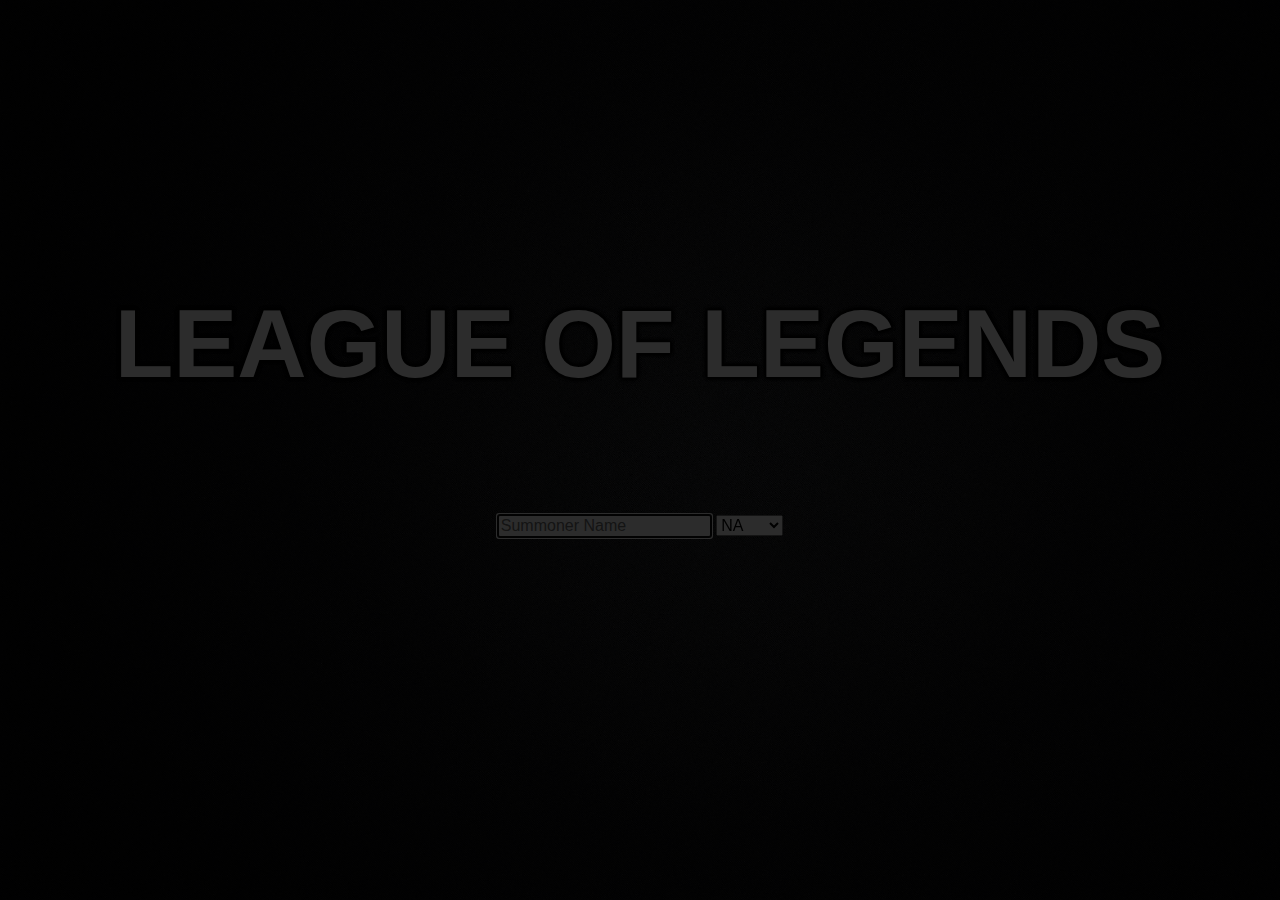
==== commit 4c316a0c: "FIXED VERSION" ====
--- a/index.html
+++ b/index.html
@@ -71,7 +71,7 @@
 		}
 
 		xmlhttp.open("POST", "ranked.php", true);
-		xmlhttp.setRequestHeader("Content-type", "application/octet-stream");
+		xmlhttp.setRequestHeader("Content-type", "application/x-www-form-urlencoded");
 		xmlhttp.send("summoner=" + document.getElementById("summoner").value + "&region=" + document.getElementById("region").value);
 	}
 
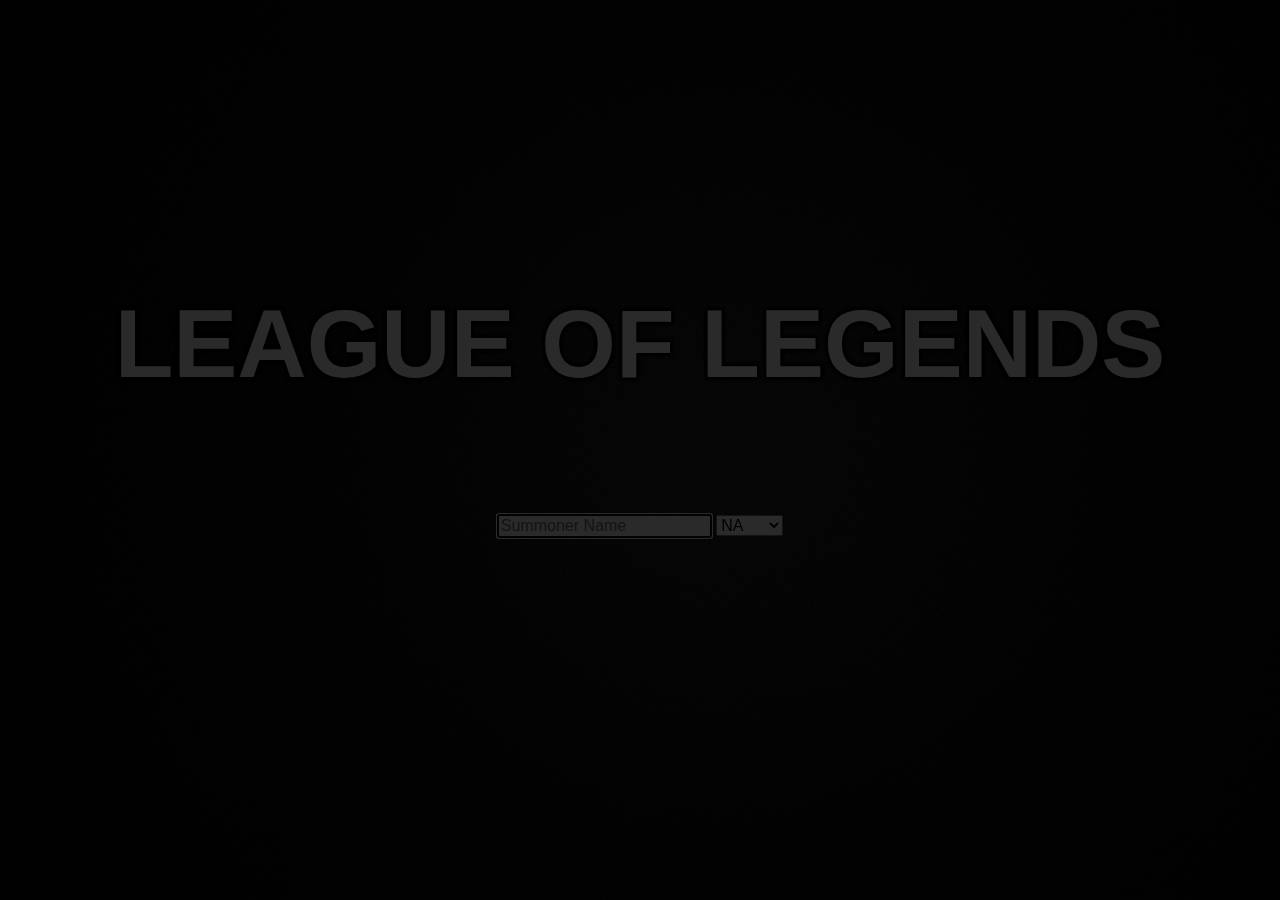
==== commit 3d85d5c9: "fixed down arrow & new css" ====
--- a/index.html
+++ b/index.html
@@ -56,10 +56,10 @@
 		}
 		xmlhttp.onreadystatechange = function() {
 			if (xmlhttp.readyState == 1){
-				$("#overlay").fadeIn(1500);
-				setTimeout(function(){ document.getElementById("overlay").innerHTML = "<div id='center_height'></div><h1 id='overlay_search'>Loading...</h1>"; $("#overlay_search").hide(); $("#overlay_search").delay(2100).fadeIn(1000);}, 1800);
+				$("#title").html("Searching...");
+//				$("#overlay").fadeIn(10);
+//				setTimeout(function(){ }, 1800);
 			} else if (xmlhttp.readyState == 4 && xmlhttp.status == 200){
-				document.getElementById("overlay_search").innerHTML = "Done!";
 				document.getElementById("form_container").innerHTML = "<h3>hi :)</h3>";
 				$("#form_container").css('margin-top', '100%');
 				$("#form_container").css('background', '#000000');
@@ -76,13 +76,14 @@
 	}
 
 	function initAnimations(){
-		if (document.getElementById("error") !== null){ // error finding summoner
-			$("#overlay").fadeOut(1);
-			return;
-		}
-
 		var w = $(window).width();
 		var h = $(window).height();
+
+		if (document.getElementById("error") !== null){ // error finding summoner
+			$("#container").css('background', '#000000 url("title_back.jpg") no-repeat center').css('background-size', 'cover');
+			$("#error").css('margin-top', (0.15*h)+'px');
+			return;
+		}
 
 		// SET BACKGROUNDS
 		$("#container").css('background', '#000000 url("title_back.jpg") no-repeat center').css('background-size', 'cover');
--- a/ranked.css
+++ b/ranked.css
@@ -35,6 +35,24 @@
 	text-align: center;
 }
 
+div #error {
+	width: 60%;
+	font-family: Impact, Charcoal, sans-serif;
+	font-size: 48px;
+	color: white;
+	text-shadow: 
+		0 0 4px black,
+		0 0 4px black,
+		0 0 4px black,
+		0 0 4px black,
+		0 0 4px black,
+		0 0 4px black,
+		0 0 4px black,
+		0 0 4px black;
+	text-align: center;
+	margin: 0 auto;
+}
+
 #info {
 	position: absolute;
 	visibility: hidden;
